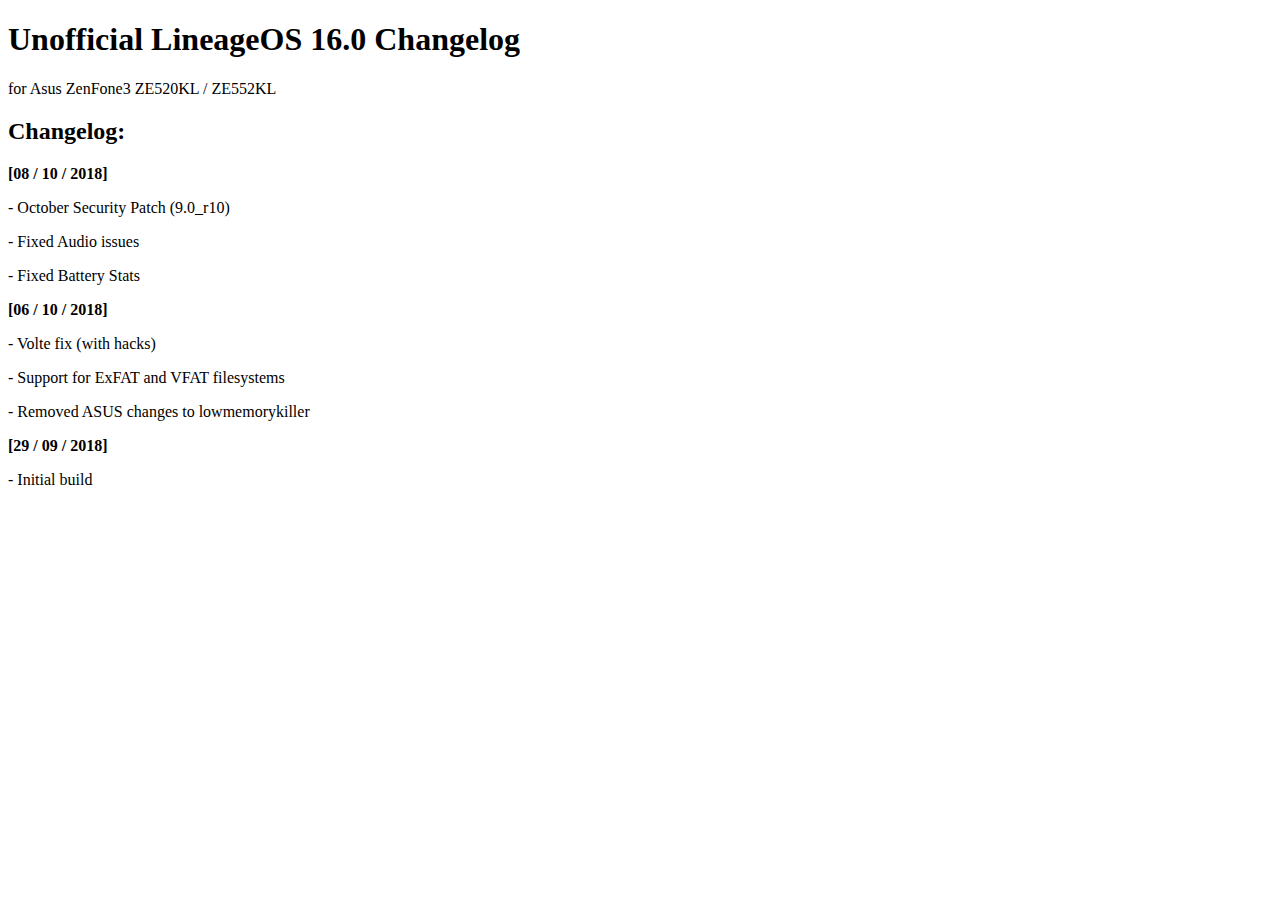
==== lineage-16.0/changelog.html @ daadb7f0 "Add LineageOS 16.0 Changelog" ====
<!doctype html>
<html lang="en">
  <head>
    <!-- Required meta tags -->
    <meta charset="utf-8">
    <meta name="viewport" content="width=device-width, initial-scale=1, shrink-to-fit=no">

    <!-- Bootstrap CSS -->
    <link rel="stylesheet" href="https://stackpath.bootstrapcdn.com/bootstrap/4.1.3/css/bootstrap.min.css" integrity="sha384-MCw98/SFnGE8fJT3GXwEOngsV7Zt27NXFoaoApmYm81iuXoPkFOJwJ8ERdknLPMO" crossorigin="anonymous">

    <title>ZenFone3 Dev</title>
  </head>
  <body>
    <div class="jumbotron jumbotron-fluid">
      <div class="container">
        <h1 class="display-4">Unofficial LineageOS 16.0 Changelog</h1>
        <p class="lead">for Asus ZenFone3 ZE520KL / ZE552KL</p>
      </div>
    </div>
    <div class="container">
      <h2>Changelog:</h2>
      <p><b>[08 / 10 / 2018]</b></p>
      <p>- October Security Patch (9.0_r10)</p>
      <p>- Fixed Audio issues</p>
      <p>- Fixed Battery Stats</p>
      <p><b>[06 / 10 / 2018]</b></p>
      <p>- Volte fix (with hacks)</p>
      <p>- Support for ExFAT and VFAT filesystems</p>
      <p>- Removed ASUS changes to lowmemorykiller</p>
      <p><b>[29 / 09 / 2018]</b></p>
      <p>- Initial build</p>
    </div>
    <!-- Optional JavaScript -->
    <!-- jQuery first, then Popper.js, then Bootstrap JS -->
    <script src="https://code.jquery.com/jquery-3.3.1.slim.min.js" integrity="sha384-q8i/X+965DzO0rT7abK41JStQIAqVgRVzpbzo5smXKp4YfRvH+8abtTE1Pi6jizo" crossorigin="anonymous"></script>
    <script src="https://cdnjs.cloudflare.com/ajax/libs/popper.js/1.14.3/umd/popper.min.js" integrity="sha384-ZMP7rVo3mIykV+2+9J3UJ46jBk0WLaUAdn689aCwoqbBJiSnjAK/l8WvCWPIPm49" crossorigin="anonymous"></script>
    <script src="https://stackpath.bootstrapcdn.com/bootstrap/4.1.3/js/bootstrap.min.js" integrity="sha384-ChfqqxuZUCnJSK3+MXmPNIyE6ZbWh2IMqE241rYiqJxyMiZ6OW/JmZQ5stwEULTy" crossorigin="anonymous"></script>
  </body>
</html>
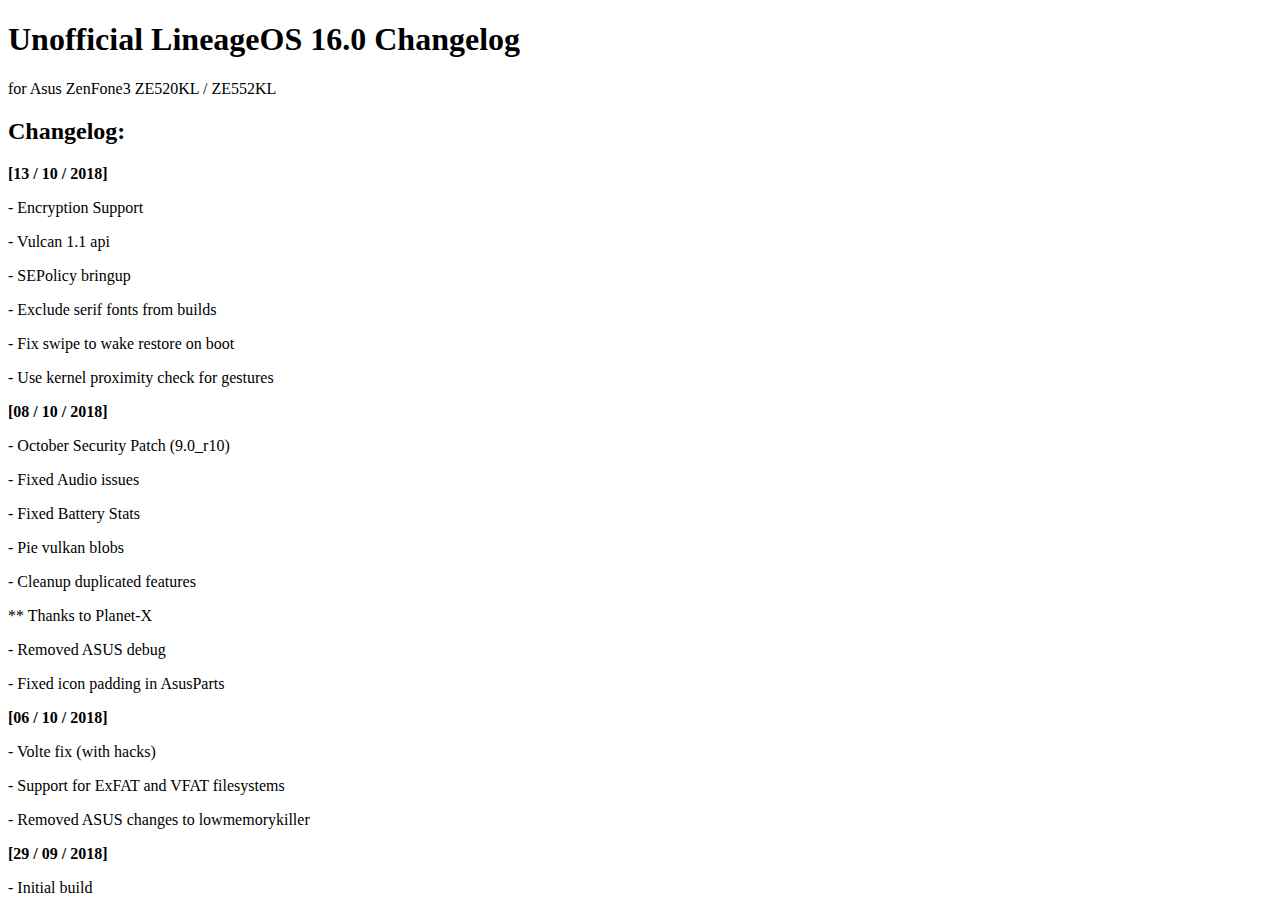
==== commit 5ecd047a: "update: 13/10/2018" ====
--- a/lineage-16.0/changelog.html
+++ b/lineage-16.0/changelog.html
@@ -19,10 +19,22 @@
     </div>
     <div class="container">
       <h2>Changelog:</h2>
+      <p><b>[13 / 10 / 2018]</b></p>
+      <p>- Encryption Support</p>
+      <p>- Vulcan 1.1 api</p>
+      <p>- SEPolicy bringup</p>
+      <p>- Exclude serif fonts from builds</p>
+      <p>- Fix swipe to wake restore on boot</p>
+      <p>- Use kernel proximity check for gestures</p>
       <p><b>[08 / 10 / 2018]</b></p>
       <p>- October Security Patch (9.0_r10)</p>
       <p>- Fixed Audio issues</p>
       <p>- Fixed Battery Stats</p>
+      <p>- Pie vulkan blobs</p>
+      <p>- Cleanup duplicated features</p>
+      <p>** Thanks to Planet-X</p>
+      <p>- Removed ASUS debug</p>
+      <p>- Fixed icon padding in AsusParts</p>
       <p><b>[06 / 10 / 2018]</b></p>
       <p>- Volte fix (with hacks)</p>
       <p>- Support for ExFAT and VFAT filesystems</p>
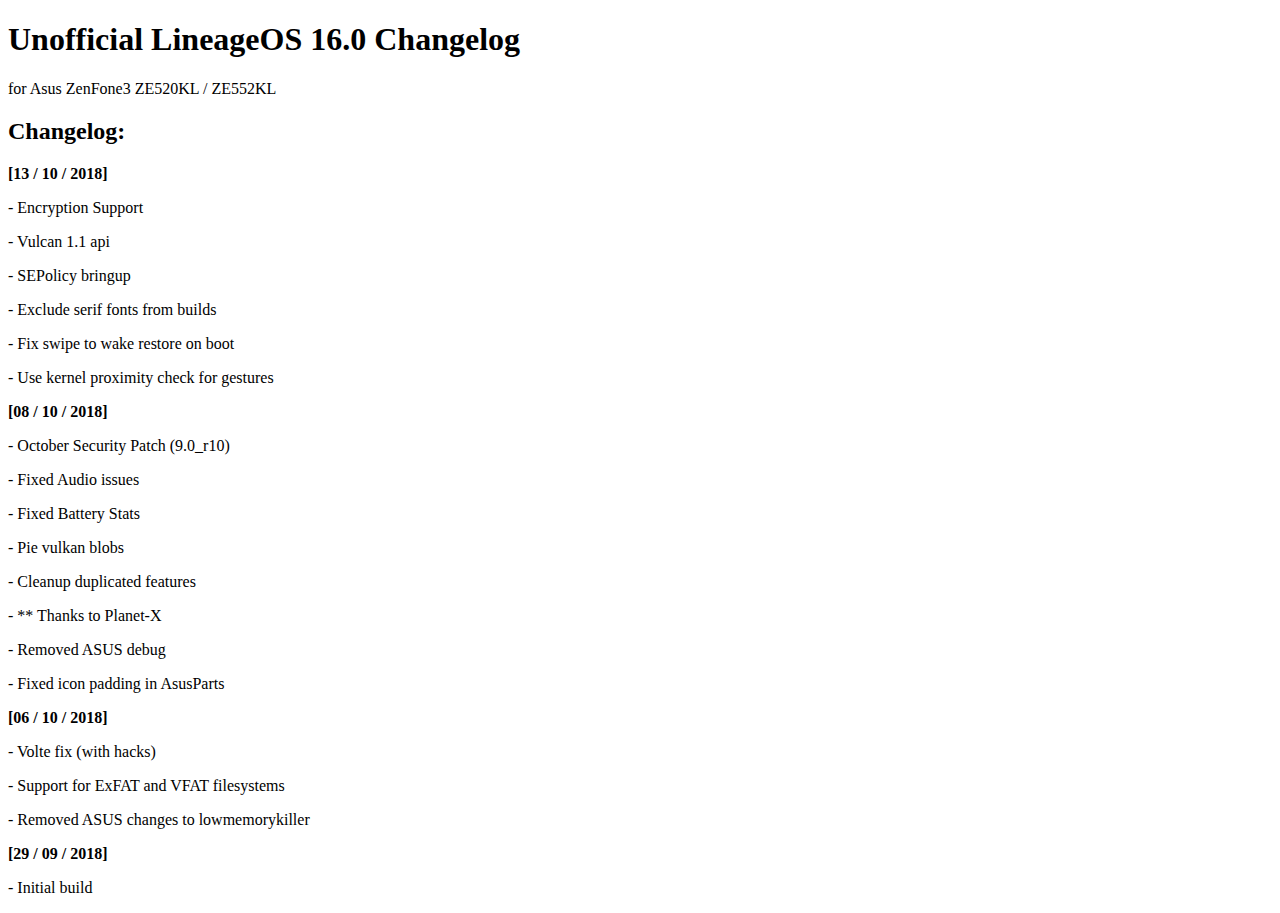
==== commit 0b11dae9: "Wrap contents in json" ====
--- a/lineage-16.0/changelog.html
+++ b/lineage-16.0/changelog.html
@@ -12,40 +12,18 @@
   </head>
   <body>
     <div class="jumbotron jumbotron-fluid">
-      <div class="container">
-        <h1 class="display-4">Unofficial LineageOS 16.0 Changelog</h1>
-        <p class="lead">for Asus ZenFone3 ZE520KL / ZE552KL</p>
-      </div>
+      <div class="container" id="header"></div>
     </div>
     <div class="container">
       <h2>Changelog:</h2>
-      <p><b>[13 / 10 / 2018]</b></p>
-      <p>- Encryption Support</p>
-      <p>- Vulcan 1.1 api</p>
-      <p>- SEPolicy bringup</p>
-      <p>- Exclude serif fonts from builds</p>
-      <p>- Fix swipe to wake restore on boot</p>
-      <p>- Use kernel proximity check for gestures</p>
-      <p><b>[08 / 10 / 2018]</b></p>
-      <p>- October Security Patch (9.0_r10)</p>
-      <p>- Fixed Audio issues</p>
-      <p>- Fixed Battery Stats</p>
-      <p>- Pie vulkan blobs</p>
-      <p>- Cleanup duplicated features</p>
-      <p>** Thanks to Planet-X</p>
-      <p>- Removed ASUS debug</p>
-      <p>- Fixed icon padding in AsusParts</p>
-      <p><b>[06 / 10 / 2018]</b></p>
-      <p>- Volte fix (with hacks)</p>
-      <p>- Support for ExFAT and VFAT filesystems</p>
-      <p>- Removed ASUS changes to lowmemorykiller</p>
-      <p><b>[29 / 09 / 2018]</b></p>
-      <p>- Initial build</p>
+      <div id="changelogs"></div>
     </div>
+
     <!-- Optional JavaScript -->
     <!-- jQuery first, then Popper.js, then Bootstrap JS -->
-    <script src="https://code.jquery.com/jquery-3.3.1.slim.min.js" integrity="sha384-q8i/X+965DzO0rT7abK41JStQIAqVgRVzpbzo5smXKp4YfRvH+8abtTE1Pi6jizo" crossorigin="anonymous"></script>
+    <script src="https://cdnjs.cloudflare.com/ajax/libs/jquery/3.3.1/jquery.min.js" integrity="sha256-FgpCb/KJQlLNfOu91ta32o/NMZxltwRo8QtmkMRdAu8=" crossorigin="anonymous"></script>
     <script src="https://cdnjs.cloudflare.com/ajax/libs/popper.js/1.14.3/umd/popper.min.js" integrity="sha384-ZMP7rVo3mIykV+2+9J3UJ46jBk0WLaUAdn689aCwoqbBJiSnjAK/l8WvCWPIPm49" crossorigin="anonymous"></script>
     <script src="https://stackpath.bootstrapcdn.com/bootstrap/4.1.3/js/bootstrap.min.js" integrity="sha384-ChfqqxuZUCnJSK3+MXmPNIyE6ZbWh2IMqE241rYiqJxyMiZ6OW/JmZQ5stwEULTy" crossorigin="anonymous"></script>
+    <script src="../scripts/pager.js"></script>
   </body>
 </html>
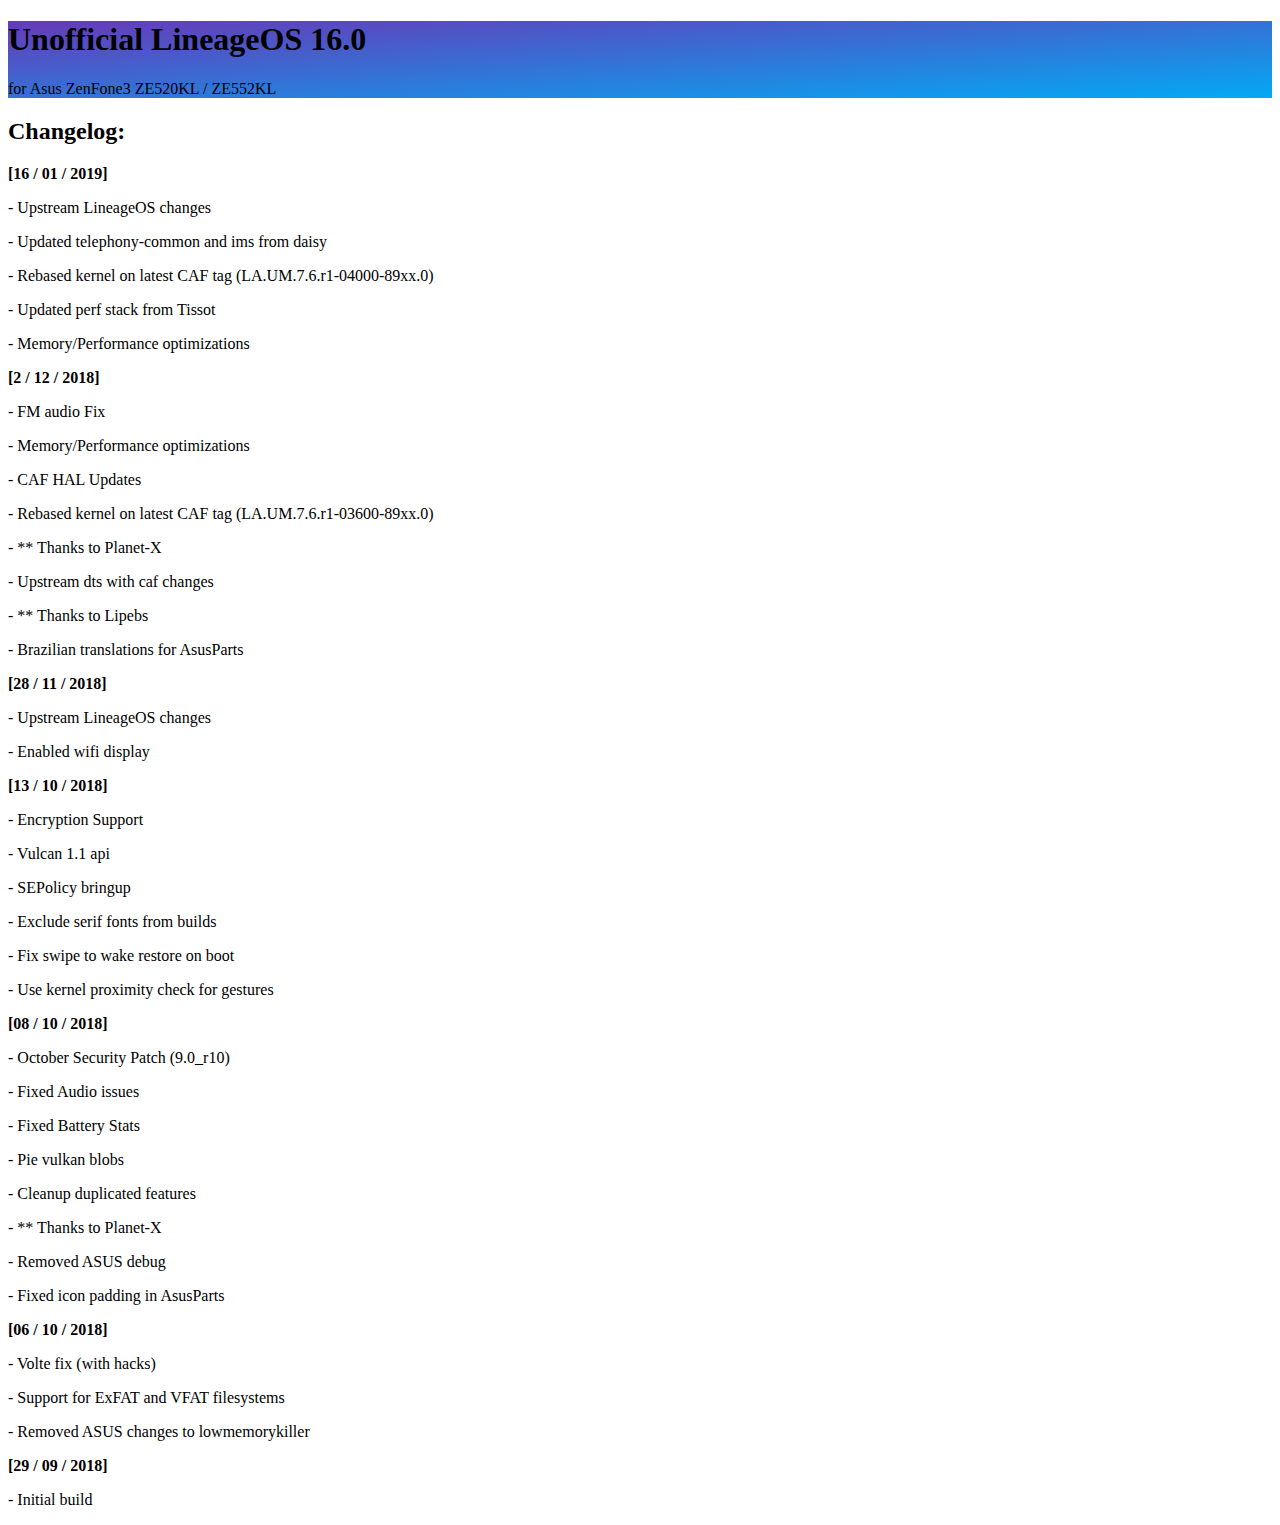
==== commit 088573c4: "Darktheme, gradients so what?" ====
--- a/lineage-16.0/changelog.html
+++ b/lineage-16.0/changelog.html
@@ -7,11 +7,12 @@
 
     <!-- Bootstrap CSS -->
     <link rel="stylesheet" href="https://stackpath.bootstrapcdn.com/bootstrap/4.1.3/css/bootstrap.min.css" integrity="sha384-MCw98/SFnGE8fJT3GXwEOngsV7Zt27NXFoaoApmYm81iuXoPkFOJwJ8ERdknLPMO" crossorigin="anonymous">
+    <link rel="stylesheet" href="../css/custom.css">
 
     <title>ZenFone3 Dev</title>
   </head>
-  <body>
-    <div class="jumbotron jumbotron-fluid">
+  <body class="text-light bg-dark">
+    <div class="jumbotron jumbotron-fluid bg-grad-pb">
       <div class="container" id="header"></div>
     </div>
     <div class="container">
--- a/css/custom.css
+++ b/css/custom.css
@@ -0,0 +1,27 @@
+a.card {
+    text-decoration: none !important;
+    color: inherit;
+}
+
+a.card:hover {
+    filter: brightness(90%);
+}
+
+.darker {
+    filter: brightness(95%);
+}
+
+.card {
+    margin-bottom: 1rem;
+}
+.bg-grad-pb {
+    background: linear-gradient(to bottom right, rgb(103,58,183), rgb(3,169,244));
+}
+
+.bg-grad-tl {
+    background: linear-gradient(to bottom right, rgb(0,191,165), rgb(100,221,23));
+}
+
+.bg-grad-yo {
+    background: linear-gradient(to bottom right, rgb(233,30,99), rgb(156,39,176));
+}